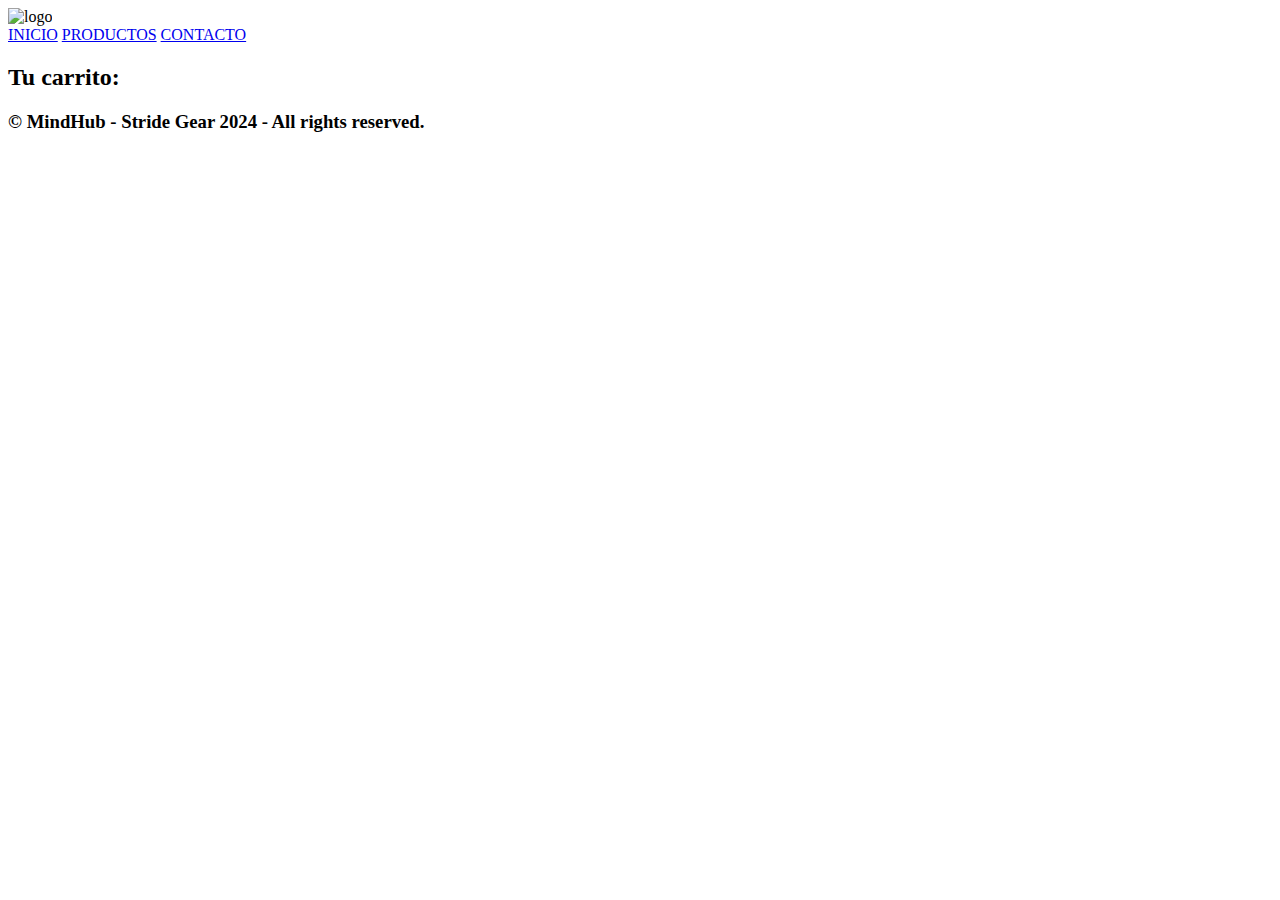
==== carrito.html @ caf2c032 "Contenido de FM hecho" ====
<!DOCTYPE html>
<html lang="en">
<head>
    <meta charset="UTF-8">
    <meta name="viewport" content="width=device-width, initial-scale=1.0">
    <script src="https://cdn.tailwindcss.com"></script>
    <link rel="stylesheet" href="./css/style.css">
    <link rel="shortcut icon" href="./assests/img/Logo-ico.ico" type="image/x-icon">
    <title>Stride Gear - Tu carrito</title>
</head>
<body class="m-0 p-0 box-border flex flex-col min-h-screen">
    <header class="flex flex-col w-full md:flex-wrap flex-row justify-around">
        <section class="bg-[#99C2EC] flex flex-col justify-between items-center w-full md:flex-row">
            <img class="h-[175px] w-[175px]" src="./assests/img/logoconfondo.png" alt="logo">
            <!-- <h1>Stride Gear</h1> -->
            <nav class="flex gap-4 mb-2 md:mr-8 gap-8">
                <a href="./index.html">INICIO</a>
                <a href="./productos.html">PRODUCTOS</a>
                <a href="./contacto.html">CONTACTO</a>
            </nav>
        </section>
    </header>
    <main class="flex flex-col min-h-[26rem] items-center bg-orange-100 w-full md:min-h-[29rem] lg:min-h-[34.3rem]">
        <section class="mt-4 mb-4 border-4 border-white px-2 rounded-xl md:px-20">
            <h2 class="font-serif md:text-lg">Tu carrito:</h2>
        </section>
        <div id="shoppingContainer" class="w-[90%] min-h-[90%] border-2 border-white shadow-xl rounded-xl flex">
        
        </div>
        
    </main>
    <footer class="bg-[#99C2EC] flex justify-center h-1/4 w-full p-4 mt-auto">
        <h3 class="text-sm">
            &copy; MindHub - Stride Gear 2024 - All rights reserved.
        </h3>
    </footer>
    <script src="./js/data.js"></script>
    <script type="module" src="./js/app.js"></script>
</body>
</html>
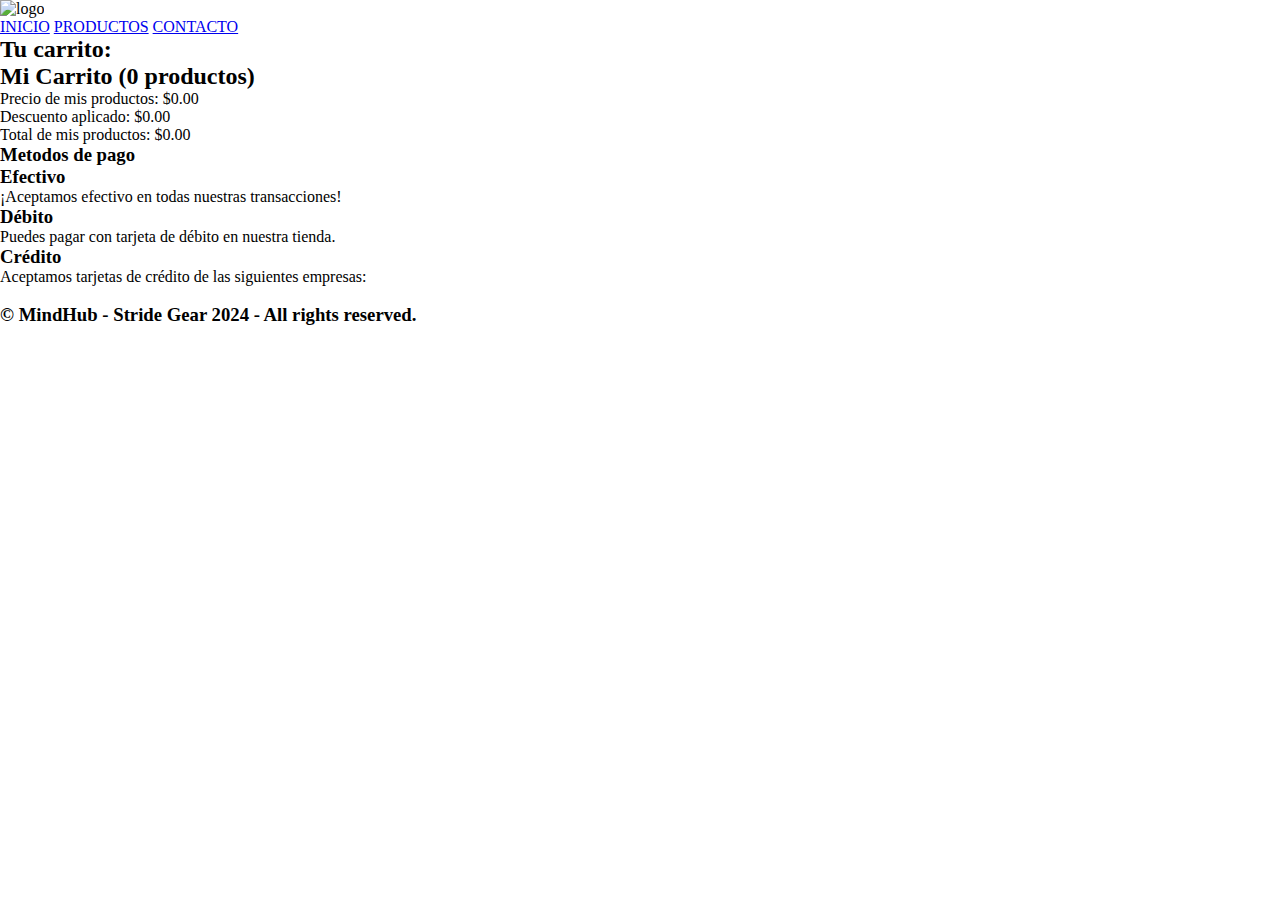
==== commit dc923dac: "headers con estilos" ====
--- a/carrito.html
+++ b/carrito.html
@@ -1,5 +1,6 @@
 <!DOCTYPE html>
 <html lang="en">
+
 <head>
     <meta charset="UTF-8">
     <meta name="viewport" content="width=device-width, initial-scale=1.0">
@@ -8,26 +9,67 @@
     <link rel="shortcut icon" href="./assests/img/Logo-ico.ico" type="image/x-icon">
     <title>Stride Gear - Tu carrito</title>
 </head>
+
 <body class="m-0 p-0 box-border flex flex-col min-h-screen">
     <header class="flex flex-col w-full md:flex-wrap flex-row justify-around">
         <section class="bg-[#99C2EC] flex flex-col justify-between items-center w-full md:flex-row">
-            <img class="h-[175px] w-[175px]" src="./assests/img/logoconfondo.png" alt="logo">
+            <img class="h-[150px] w-[150px]" src="./assests/img/logoconfondo.png" alt="logo">
             <!-- <h1>Stride Gear</h1> -->
             <nav class="flex gap-4 mb-2 md:mr-8 gap-8">
-                <a href="./index.html">INICIO</a>
-                <a href="./productos.html">PRODUCTOS</a>
-                <a href="./contacto.html">CONTACTO</a>
+                <a class="bg-blue-500 hover:bg-[#EE5B58] text-white font-bold py-2 px-4 rounded" href="./index.html">INICIO</a>
+                <a class="bg-blue-500 hover:bg-[#EE5B58] text-white font-bold py-2 px-4 rounded" href="./productos.html">PRODUCTOS</a>
+                <a class="bg-blue-500 hover:bg-[#EE5B58] text-white font-bold py-2 px-4 rounded" href="./contacto.html">CONTACTO</a>
             </nav>
         </section>
     </header>
-    <main class="flex flex-col min-h-[26rem] items-center bg-orange-100 w-full md:min-h-[29rem] lg:min-h-[34.3rem]">
+    <main class="flex flex-col min-h-screen items-center bg-orange-100 w-full  ">
         <section class="mt-4 mb-4 border-4 border-white px-2 rounded-xl md:px-20">
             <h2 class="font-serif md:text-lg">Tu carrito:</h2>
         </section>
-        <div id="shoppingContainer" class="w-[90%] min-h-[90%] border-2 border-white shadow-xl rounded-xl flex">
-        
+        <div id="shoppingContainer"
+            class="w-[90%] min-h-[90%] border-2 border-white shadow-xl rounded-xl flex justify-center items-center bg-white flex-col gap-8 md:flex-row md:flex-wrap">
+
+        </div>
+       
+        <div id="carrito">
+            <h2>Mi Carrito (<span id="contador-productos">0</span> productos)</h2>
+            <div id="lista-productos">
+                <!-- Los productos se agregarán aquí dinámicamente -->
+            </div>
+            <div id="total">
+                Precio de mis productos: $<span id="precio-productos">0.00</span><br/>
+                Descuento aplicado: $<span id="descuento">0.00</span><br/>
+                Total de mis productos: $<span id="total-productos">0.00</span>
+            </div>
         </div>
         
+        <div id="metodosPagoContainer" class="w-2/3 my-10 bg-white p-6 rounded-lg ">
+            <h3><b>Metodos de pago</b></h3>
+            <div class="metodo-pago">
+                <h3>Efectivo</h3>
+                <p>¡Aceptamos efectivo en todas nuestras transacciones!</p>
+            </div>
+            <div class="metodo-pago">
+                <h3>Débito</h3>
+                <p>Puedes pagar con tarjeta de débito en nuestra tienda.</p>
+            </div>
+            <div class="metodo-pago">
+                <h3>Crédito</h3>
+                <p>Aceptamos tarjetas de crédito de las siguientes empresas:</p>
+                <div class="w-1/4 flex flex-row ">
+                    <img class=""
+                        src="./assests/img/png-transparent-logo-brand-visa-font-visa-blue-text-trademark-thumbnail-removebg-preview.png"
+                        alt="">
+                    <img src="./assests/img/png-transparent-mastercard-logo-moneylive-mobile-payment-brand-mastercard-text-orange-logo-removebg-preview.png"
+                        alt="">
+                    <img src="./assests/img/116-1160176_santander-logo-png-image-purepng-free-transparent-cc0-removebg-preview.png"
+                        alt="">
+                    <img src="./assests/img/png-clipart-american-express-logo-logo-american-express-brand-font-american-express-logo-blue-text-thumbnail-removebg-preview.png "
+                        alt="">
+                </div>
+            </div>
+
+        </div>
     </main>
     <footer class="bg-[#99C2EC] flex justify-center h-1/4 w-full p-4 mt-auto">
         <h3 class="text-sm">
@@ -35,6 +77,8 @@
         </h3>
     </footer>
     <script src="./js/data.js"></script>
-    <script type="module" src="./js/app.js"></script>
+
+    <script type="module" src="./js/carro.js"></script>
 </body>
+
 </html>--- a/css/style.css
+++ b/css/style.css
@@ -0,0 +1,50 @@
+* {
+  margin: 0;
+  padding: 0;
+  font-family: lato;
+}
+
+.slider-frame {
+  width: 600px; /* Ancho por defecto */
+  height: auto;
+  margin: 50px auto 0;
+  overflow: hidden;
+  display: block;
+}
+
+@media screen and (max-width: 600px) {
+  .slider-frame {
+      width: 70%; /* Ancho más pequeño para resoluciones menores a 521px */
+  }
+}
+
+.slider-frame ul {
+display: flex;
+padding: 0;
+width: 400%;
+
+animation: slide 20s infinite alternate ease-in-out;
+}
+
+.slider-frame li {
+width: 100%;
+list-style: none;
+}
+
+.slider-frame img {
+width: 100%;
+}
+
+@keyframes slide {
+0% {margin-left: 0;}
+20% {margin-left: 0;}
+
+25% {margin-left: -100%;}
+45% {margin-left: -100%;}
+
+50% {margin-left: -200%;}
+70% {margin-left: -200%;}
+
+75% {margin-left: -300%;}
+100% {margin-left: -300%;}
+}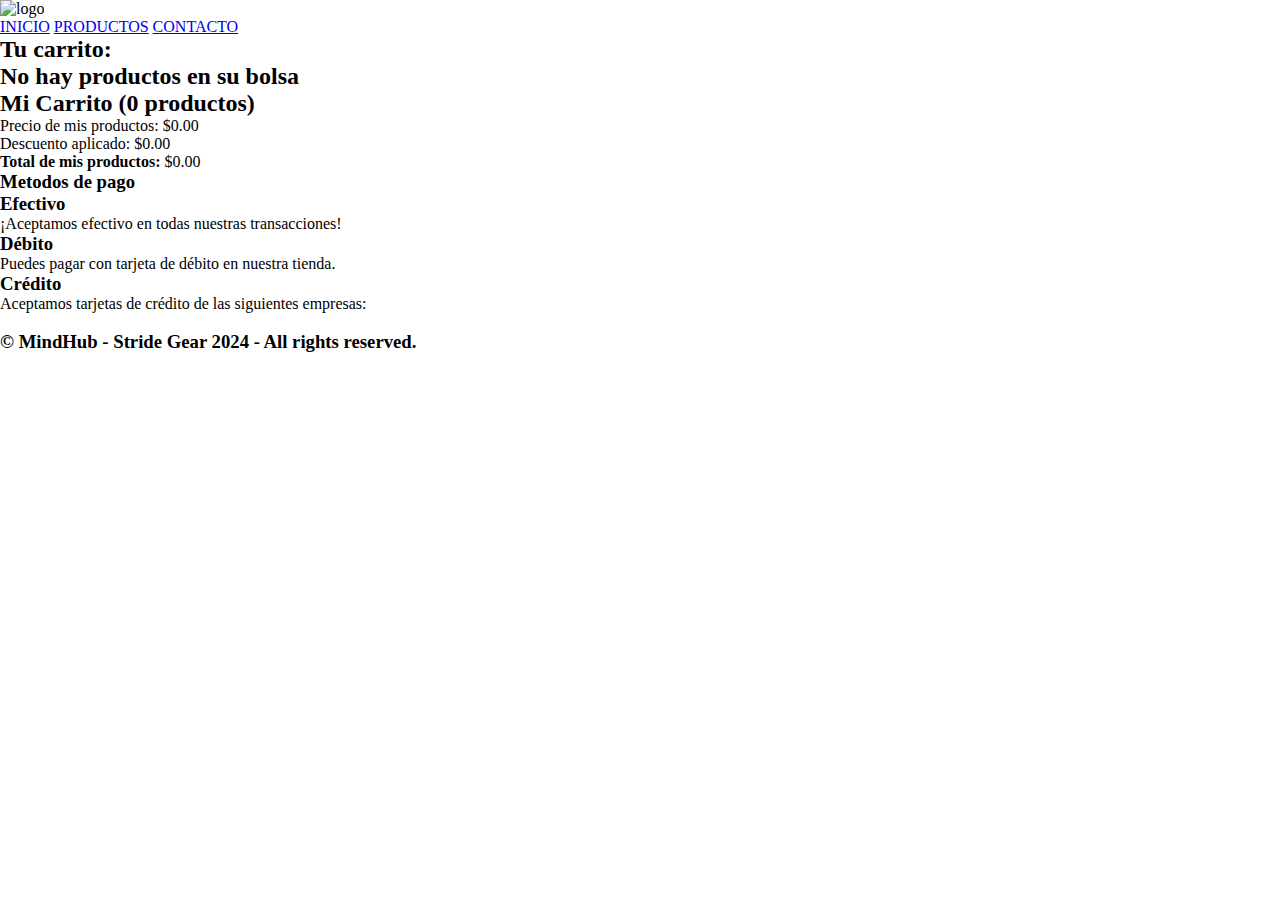
==== commit e5f18342: "se arreglo a la mitad en carrito" ====
--- a/carrito.html
+++ b/carrito.html
@@ -13,7 +13,7 @@
 <body class="m-0 p-0 box-border flex flex-col min-h-screen">
     <header class="flex flex-col w-full md:flex-wrap flex-row justify-around">
         <section class="bg-[#99C2EC] flex flex-col justify-between items-center w-full md:flex-row">
-            <img class="h-[150px] w-[150px]" src="./assests/img/logoconfondo.png" alt="logo">
+            <img class="h-[125px] w-[125px] lg:h-[150px] lg:w-[150px]" src="./assests/img/logoconfondo.png" alt="logo">
             <!-- <h1>Stride Gear</h1> -->
             <nav class="flex gap-4 mb-2 md:mr-8 gap-8">
                 <a class="bg-blue-500 hover:bg-[#EE5B58] text-white font-bold py-2 px-4 rounded" href="./index.html">INICIO</a>
@@ -22,24 +22,25 @@
             </nav>
         </section>
     </header>
-    <main class="flex flex-col min-h-screen items-center bg-orange-100 w-full  ">
+    <main class="flex flex-col min-h-screen items-center bg-orange-100 w-full">
         <section class="mt-4 mb-4 border-4 border-white px-2 rounded-xl md:px-20">
-            <h2 class="font-serif md:text-lg">Tu carrito:</h2>
+            <h2 class="font-serif md:text-lg text-3xl lg:text-5xl">Tu carrito:</h2>
         </section>
         <div id="shoppingContainer"
-            class="w-[90%] min-h-[90%] border-2 border-white shadow-xl rounded-xl flex justify-center items-center bg-white flex-col gap-8 md:flex-row md:flex-wrap">
+            class="w-[60%] min-h-[90%]  shadow-[0_2.8px_2.2px_rgba(0,_0,_0,_0.034),_0_6.7px_5.3px_rgba(0,_0,_0,_0.048),_0_12.5px_10px_rgba(0,_0,_0,_0.06),_0_22.3px_17.9px_rgba(0,_0,_0,_0.072),_0_41.8px_33.4px_rgba(0,_0,_0,_0.086),_0_100px_80px_rgba(0,_0,_0,_0.12)] rounded-xl flex justify-center items-center flex-col gap-8 md:flex-row md:flex-wrap bg-[#EADBC8] ">
 
         </div>
        
-        <div id="carrito">
-            <h2>Mi Carrito (<span id="contador-productos">0</span> productos)</h2>
-            <div id="lista-productos">
+        <div id="carrito" class="w-[40%] min-h-[90%] mt-8 border-2 border-white shadow-xl rounded-xl flex justify-center items-center bg-white flex-col gap-8 p-4">
+            <h2 class="text-3xl">Mi Carrito (<span id="contador-productos">0</span> productos)</h2>
+            <div id="lista-productos" class="flex flex-col flex-wrap">
                 <!-- Los productos se agregarán aquí dinámicamente -->
             </div>
             <div id="total">
                 Precio de mis productos: $<span id="precio-productos">0.00</span><br/>
                 Descuento aplicado: $<span id="descuento">0.00</span><br/>
-                Total de mis productos: $<span id="total-productos">0.00</span>
+               <b> Total de mis productos: </b> $<span id="total-productos">0.00</span>
+              
             </div>
         </div>
         
@@ -56,15 +57,15 @@
             <div class="metodo-pago">
                 <h3>Crédito</h3>
                 <p>Aceptamos tarjetas de crédito de las siguientes empresas:</p>
-                <div class="w-1/4 flex flex-row ">
-                    <img class=""
+                <div class="flex gap-4 flex-row md:gap-32 lg:gap-48">
+                    <img class="w-[100px]"
                         src="./assests/img/png-transparent-logo-brand-visa-font-visa-blue-text-trademark-thumbnail-removebg-preview.png"
                         alt="">
-                    <img src="./assests/img/png-transparent-mastercard-logo-moneylive-mobile-payment-brand-mastercard-text-orange-logo-removebg-preview.png"
+                    <img class="w-[100px]" src="./assests/img/png-transparent-mastercard-logo-moneylive-mobile-payment-brand-mastercard-text-orange-logo-removebg-preview.png"
                         alt="">
-                    <img src="./assests/img/116-1160176_santander-logo-png-image-purepng-free-transparent-cc0-removebg-preview.png"
+                    <img class="w-[100px]" src="./assests/img/116-1160176_santander-logo-png-image-purepng-free-transparent-cc0-removebg-preview.png"
                         alt="">
-                    <img src="./assests/img/png-clipart-american-express-logo-logo-american-express-brand-font-american-express-logo-blue-text-thumbnail-removebg-preview.png "
+                    <img class="w-[100px]" src="./assests/img/png-clipart-american-express-logo-logo-american-express-brand-font-american-express-logo-blue-text-thumbnail-removebg-preview.png "
                         alt="">
                 </div>
             </div>
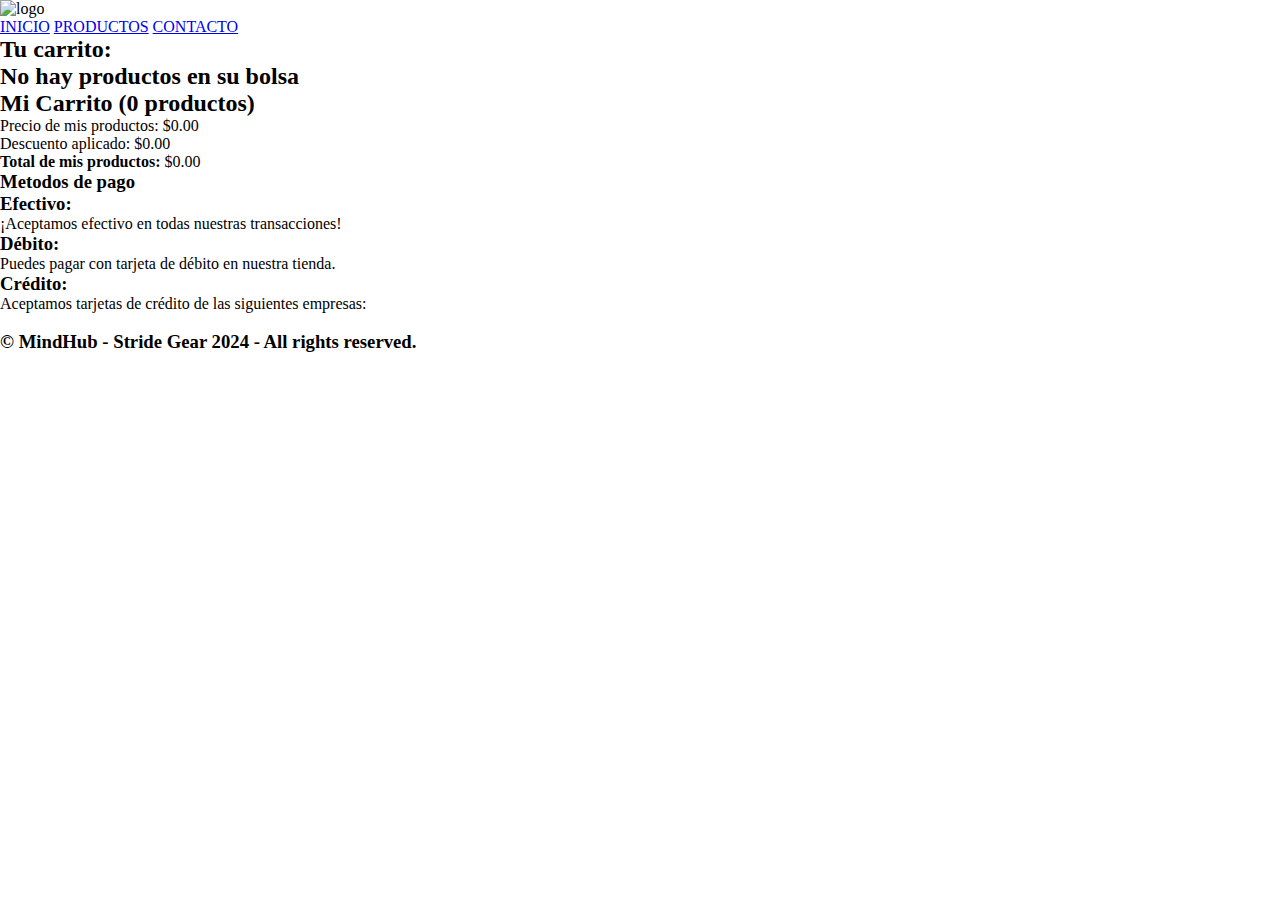
==== commit 419c325d: "commit luego de los tiempos de vietnam" ====
--- a/carrito.html
+++ b/carrito.html
@@ -11,11 +11,11 @@
 </head>
 
 <body class="m-0 p-0 box-border flex flex-col min-h-screen">
-    <header class="flex flex-col w-full md:flex-wrap flex-row justify-around">
+    <header class="flex w-full md:flex-wrap flex-row justify-around">
         <section class="bg-[#99C2EC] flex flex-col justify-between items-center w-full md:flex-row">
             <img class="h-[125px] w-[125px] lg:h-[150px] lg:w-[150px]" src="./assests/img/logoconfondo.png" alt="logo">
             <!-- <h1>Stride Gear</h1> -->
-            <nav class="flex gap-4 mb-2 md:mr-8 gap-8">
+            <nav class="flex mb-2 md:mr-8 gap-8">
                 <a class="bg-blue-500 hover:bg-[#EE5B58] text-white font-bold py-2 px-4 rounded" href="./index.html">INICIO</a>
                 <a class="bg-blue-500 hover:bg-[#EE5B58] text-white font-bold py-2 px-4 rounded" href="./productos.html">PRODUCTOS</a>
                 <a class="bg-blue-500 hover:bg-[#EE5B58] text-white font-bold py-2 px-4 rounded" href="./contacto.html">CONTACTO</a>
@@ -30,7 +30,7 @@
             class="w-[60%] min-h-[90%]  shadow-[0_2.8px_2.2px_rgba(0,_0,_0,_0.034),_0_6.7px_5.3px_rgba(0,_0,_0,_0.048),_0_12.5px_10px_rgba(0,_0,_0,_0.06),_0_22.3px_17.9px_rgba(0,_0,_0,_0.072),_0_41.8px_33.4px_rgba(0,_0,_0,_0.086),_0_100px_80px_rgba(0,_0,_0,_0.12)] rounded-xl flex justify-center items-center flex-col gap-8 md:flex-row md:flex-wrap bg-[#EADBC8] ">
 
         </div>
-       
+    
         <div id="carrito" class="w-[40%] min-h-[90%] mt-8 border-2 border-white shadow-xl rounded-xl flex justify-center items-center bg-white flex-col gap-8 p-4">
             <h2 class="text-3xl">Mi Carrito (<span id="contador-productos">0</span> productos)</h2>
             <div id="lista-productos" class="flex flex-col flex-wrap">
@@ -39,25 +39,25 @@
             <div id="total">
                 Precio de mis productos: $<span id="precio-productos">0.00</span><br/>
                 Descuento aplicado: $<span id="descuento">0.00</span><br/>
-               <b> Total de mis productos: </b> $<span id="total-productos">0.00</span>
-              
+                <b> Total de mis productos: </b> $<span id="total-productos">0.00</span>
             </div>
+           
         </div>
         
-        <div id="metodosPagoContainer" class="w-2/3 my-10 bg-white p-6 rounded-lg ">
-            <h3><b>Metodos de pago</b></h3>
-            <div class="metodo-pago">
-                <h3>Efectivo</h3>
+        <div id="metodosPagoContainer" class="w-2/3 my-10 bg-white p-6 rounded-lg">
+            <h3 class="text-center"><b>Metodos de pago</b></h3>
+            <div class="metodo-pago ">
+                <b><h3>Efectivo:</h3></b>
                 <p>¡Aceptamos efectivo en todas nuestras transacciones!</p>
             </div>
-            <div class="metodo-pago">
-                <h3>Débito</h3>
+            <div class="metodo-pago ">
+                <b><h3>Débito:</h3></b>
                 <p>Puedes pagar con tarjeta de débito en nuestra tienda.</p>
             </div>
-            <div class="metodo-pago">
-                <h3>Crédito</h3>
+            <div class="metodo-pago ">
+                <b><h3>Crédito:</h3></b>
                 <p>Aceptamos tarjetas de crédito de las siguientes empresas:</p>
-                <div class="flex gap-4 flex-row md:gap-32 lg:gap-48">
+                <div class="flex gap-4 flex-row justify-between flex-wrap">
                     <img class="w-[100px]"
                         src="./assests/img/png-transparent-logo-brand-visa-font-visa-blue-text-trademark-thumbnail-removebg-preview.png"
                         alt="">
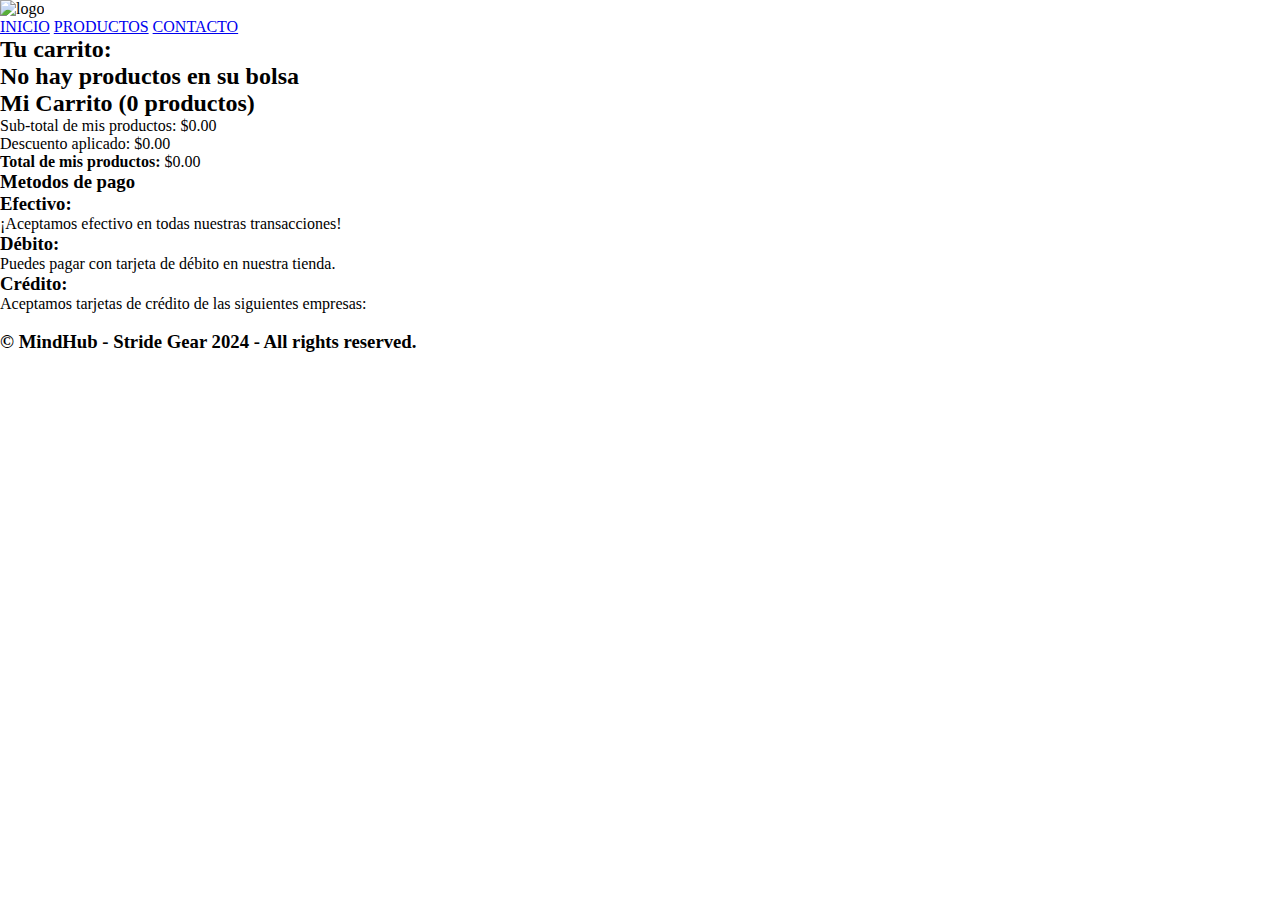
==== commit 56d059d9: "a medias vamos pero vamos" ====
--- a/carrito.html
+++ b/carrito.html
@@ -30,14 +30,14 @@
             class="w-[60%] min-h-[90%]  shadow-[0_2.8px_2.2px_rgba(0,_0,_0,_0.034),_0_6.7px_5.3px_rgba(0,_0,_0,_0.048),_0_12.5px_10px_rgba(0,_0,_0,_0.06),_0_22.3px_17.9px_rgba(0,_0,_0,_0.072),_0_41.8px_33.4px_rgba(0,_0,_0,_0.086),_0_100px_80px_rgba(0,_0,_0,_0.12)] rounded-xl flex justify-center items-center flex-col gap-8 md:flex-row md:flex-wrap bg-[#EADBC8] ">
 
         </div>
-    
+       
         <div id="carrito" class="w-[40%] min-h-[90%] mt-8 border-2 border-white shadow-xl rounded-xl flex justify-center items-center bg-white flex-col gap-8 p-4">
             <h2 class="text-3xl">Mi Carrito (<span id="contador-productos">0</span> productos)</h2>
             <div id="lista-productos" class="flex flex-col flex-wrap">
                 <!-- Los productos se agregarán aquí dinámicamente -->
             </div>
             <div id="total">
-                Precio de mis productos: $<span id="precio-productos">0.00</span><br/>
+                Sub-total de mis productos: $<span id="precio-productos">0.00</span><br/>
                 Descuento aplicado: $<span id="descuento">0.00</span><br/>
                 <b> Total de mis productos: </b> $<span id="total-productos">0.00</span>
             </div>
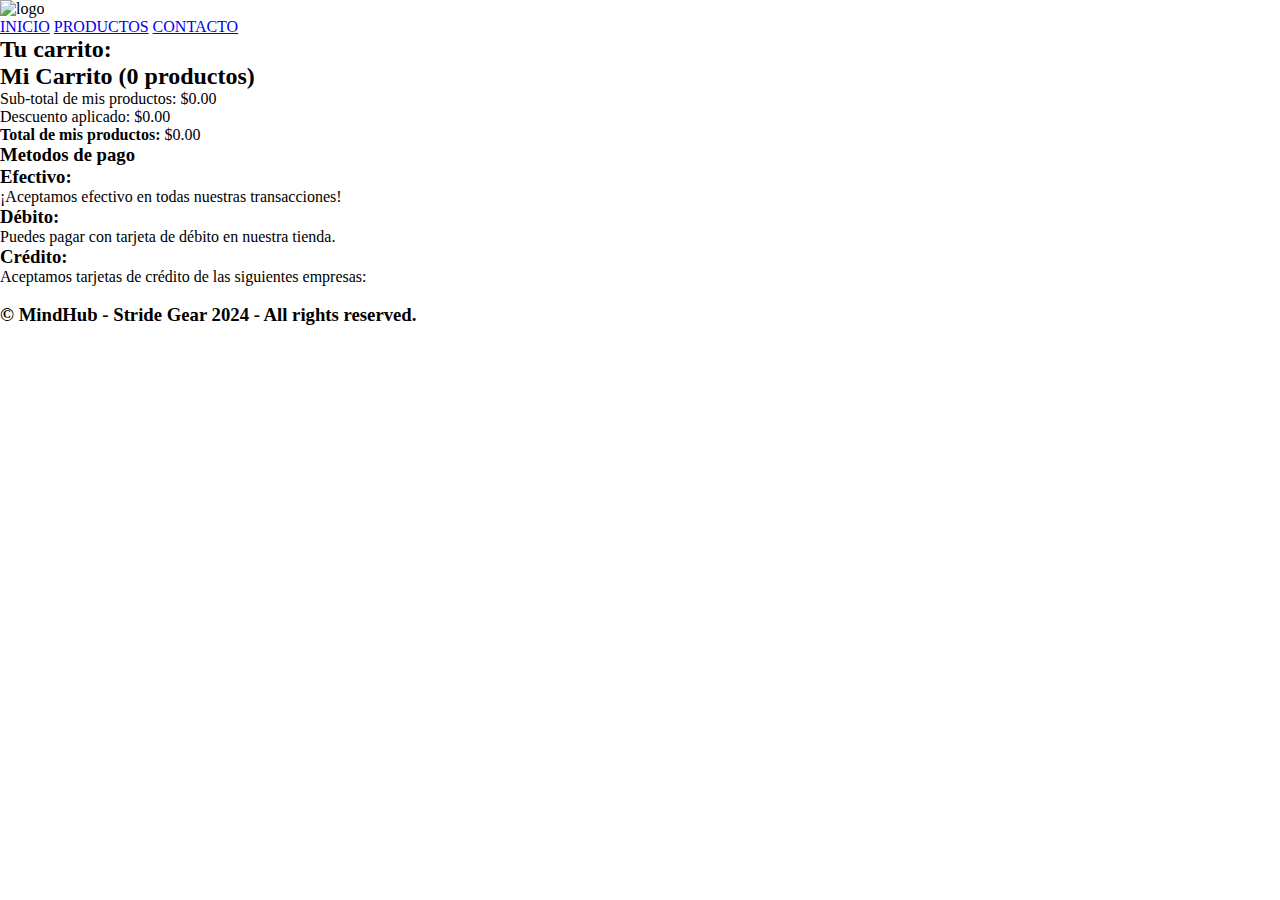
==== commit 4d647246: "correccion mentores" ====
--- a/carrito.html
+++ b/carrito.html
@@ -25,15 +25,10 @@
     <main class="flex flex-col min-h-screen items-center bg-orange-100 w-full">
         <section class="mt-4 mb-4 border-4 border-white px-2 rounded-xl md:px-20">
             <h2 class="font-serif md:text-lg text-3xl lg:text-5xl">Tu carrito:</h2>
-        </section>
-        <div id="shoppingContainer"
-            class="w-[60%] min-h-[90%]  shadow-[0_2.8px_2.2px_rgba(0,_0,_0,_0.034),_0_6.7px_5.3px_rgba(0,_0,_0,_0.048),_0_12.5px_10px_rgba(0,_0,_0,_0.06),_0_22.3px_17.9px_rgba(0,_0,_0,_0.072),_0_41.8px_33.4px_rgba(0,_0,_0,_0.086),_0_100px_80px_rgba(0,_0,_0,_0.12)] rounded-xl flex justify-center items-center flex-col gap-8 md:flex-row md:flex-wrap bg-[#EADBC8] ">
-
-        </div>
-       
-        <div id="carrito" class="w-[40%] min-h-[90%] mt-8 border-2 border-white shadow-xl rounded-xl flex justify-center items-center bg-white flex-col gap-8 p-4">
+        </section>   
+        <div id="carrito" class="w-[80%] min-h-[90%] mt-8 border-2 border-white shadow-xl rounded-xl flex justify-center items-center bg-white flex-col gap-8 p-4">
             <h2 class="text-3xl">Mi Carrito (<span id="contador-productos">0</span> productos)</h2>
-            <div id="lista-productos" class="flex flex-col flex-wrap">
+            <div id="lista-productos" class="flex flex-col items-center justify-between flex-wrap w-full gap-4">
                 <!-- Los productos se agregarán aquí dinámicamente -->
             </div>
             <div id="total">
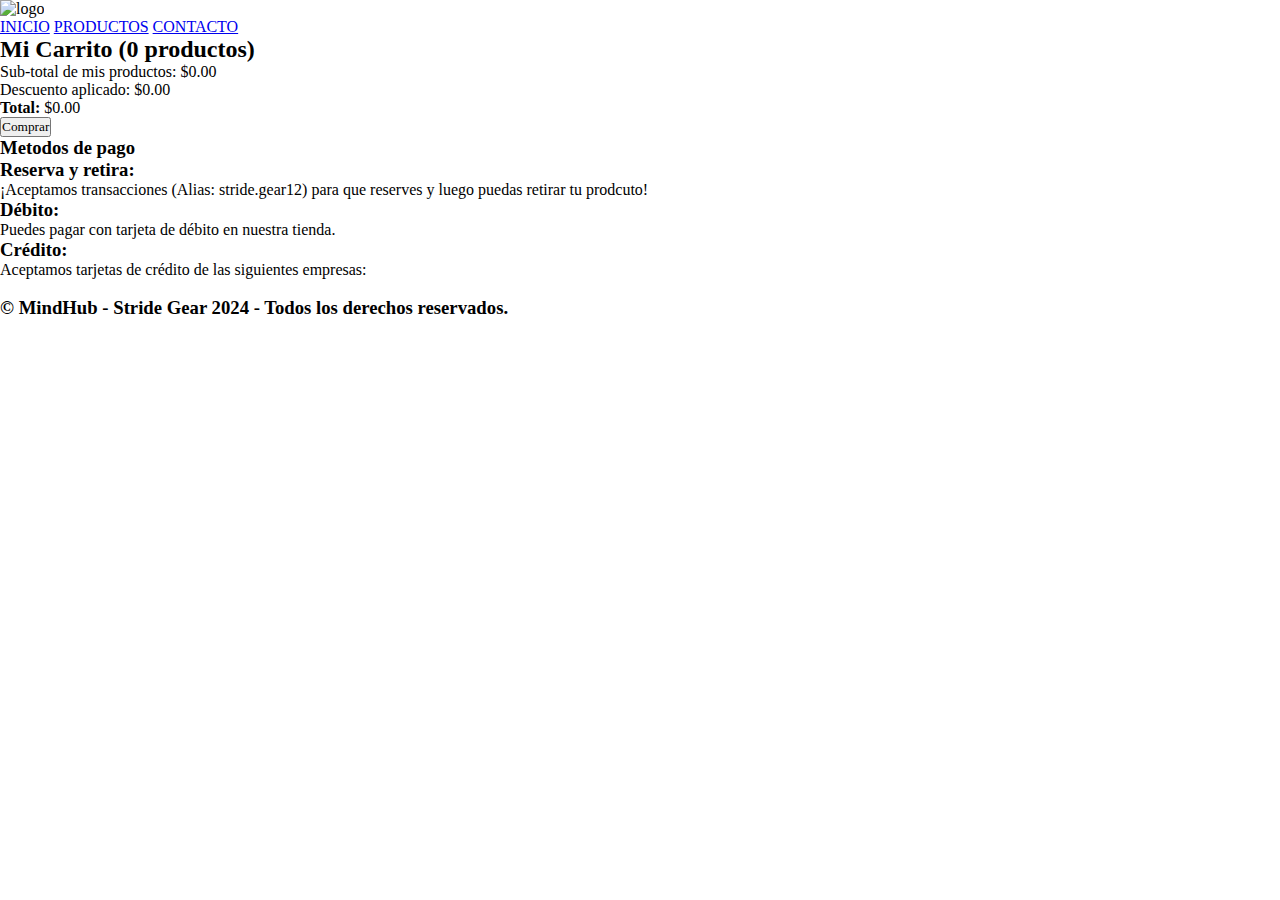
==== commit 1a541c2d: "borde form, btn compra, nav, descuento, pago, $ en producto hecho" ====
--- a/carrito.html
+++ b/carrito.html
@@ -7,6 +7,9 @@
     <script src="https://cdn.tailwindcss.com"></script>
     <link rel="stylesheet" href="./css/style.css">
     <link rel="shortcut icon" href="./assests/img/Logo-ico.ico" type="image/x-icon">
+    <link rel="preconnect" href="https://fonts.googleapis.com">
+    <link rel="preconnect" href="https://fonts.gstatic.com" crossorigin>
+    <link href="https://fonts.googleapis.com/css2?family=Chakra+Petch:ital,wght@0,300;0,400;0,500;0,600;0,700;1,300;1,400;1,500;1,600;1,700&family=Grenze+Gotisch:wght@100..900&display=swap" rel="stylesheet">
     <title>Stride Gear - Tu carrito</title>
 </head>
 
@@ -16,42 +19,44 @@
             <img class="h-[125px] w-[125px] lg:h-[150px] lg:w-[150px]" src="./assests/img/logoconfondo.png" alt="logo">
             <!-- <h1>Stride Gear</h1> -->
             <nav class="flex mb-2 md:mr-8 gap-8">
-                <a class="bg-blue-500 hover:bg-[#EE5B58] text-white font-bold py-2 px-4 rounded" href="./index.html">INICIO</a>
-                <a class="bg-blue-500 hover:bg-[#EE5B58] text-white font-bold py-2 px-4 rounded" href="./productos.html">PRODUCTOS</a>
-                <a class="bg-blue-500 hover:bg-[#EE5B58] text-white font-bold py-2 px-4 rounded" href="./contacto.html">CONTACTO</a>
+                <a class="bg-blue-500 hover:bg-blue-900 text-white font-bold py-2 px-4 rounded" href="./index.html">INICIO</a>
+                <a class="bg-blue-500 hover:bg-blue-900 text-white font-bold py-2 px-4 rounded" href="./productos.html">PRODUCTOS</a>
+                <a class="bg-blue-500 hover:bg-blue-900 text-white font-bold py-2 px-4 rounded" href="./contacto.html">CONTACTO</a>
             </nav>
         </section>
     </header>
     <main class="flex flex-col min-h-screen items-center bg-orange-100 w-full">
-        <section class="mt-4 mb-4 border-4 border-white px-2 rounded-xl md:px-20">
-            <h2 class="font-serif md:text-lg text-3xl lg:text-5xl">Tu carrito:</h2>
-        </section>   
+        
         <div id="carrito" class="w-[80%] min-h-[90%] mt-8 border-2 border-white shadow-xl rounded-xl flex justify-center items-center bg-white flex-col gap-8 p-4">
             <h2 class="text-3xl">Mi Carrito (<span id="contador-productos">0</span> productos)</h2>
-            <div id="lista-productos" class="flex flex-col items-center justify-between flex-wrap w-full gap-4">
+            <div id="lista-productos" class="flex flex-col md:flex-wrap md:flex-row items-center justify-evenly flex-wrap w-full gap-4">
                 <!-- Los productos se agregarán aquí dinámicamente -->
             </div>
-            <div id="total">
-                Sub-total de mis productos: $<span id="precio-productos">0.00</span><br/>
-                Descuento aplicado: $<span id="descuento">0.00</span><br/>
-                <b> Total de mis productos: </b> $<span id="total-productos">0.00</span>
+            <div id="total" class="md:text-xl lg:text-2xl">
+                Sub-total de mis productos: $<span id="precio-productos" >0.00</span ><br/>
+                Descuento aplicado: $<span id="descuento" >0.00</span><br/>
+                <b> Total: </b> $<span id="total-productos">0.00</span>
             </div>
-           
         </div>
+       <div class="flex bg-emerald-500 mt-4 rounded-2xl h-[40px] text-center justify-center items-center w-[70%] text-white">
+        <button class="w-full">
+            Comprar
+        </button>
+       </div>
         
-        <div id="metodosPagoContainer" class="w-2/3 my-10 bg-white p-6 rounded-lg">
-            <h3 class="text-center"><b>Metodos de pago</b></h3>
-            <div class="metodo-pago ">
-                <b><h3>Efectivo:</h3></b>
-                <p>¡Aceptamos efectivo en todas nuestras transacciones!</p>
+        <div id="metodosPagoContainer" class="w-2/3 my-10 bg-white p-6 rounded-2xl ">
+            <h3 class="text-center md:text-3xl"><b>Metodos de pago</b></h3>
+            <div class="metodo-pago mt-5 ">
+                <b><h3 class="md:text-xl lg:text-2xl">Reserva y retira:</h3></b>
+                <p class=" lg:text-xl">¡Aceptamos transacciones (Alias: stride.gear12) para que reserves y luego puedas retirar tu prodcuto!</p>
             </div>
             <div class="metodo-pago ">
-                <b><h3>Débito:</h3></b>
-                <p>Puedes pagar con tarjeta de débito en nuestra tienda.</p>
+                <b><h3 class="md:text-xl lg:text-2xl">Débito:</h3></b>
+                <p class=" lg:text-xl">Puedes pagar con tarjeta de débito en nuestra tienda.</p>
             </div>
             <div class="metodo-pago ">
-                <b><h3>Crédito:</h3></b>
-                <p>Aceptamos tarjetas de crédito de las siguientes empresas:</p>
+                <b><h3 class="md:text-xl lg:text-2xl">Crédito:</h3></b>
+                <p class=" lg:text-xl">Aceptamos tarjetas de crédito de las siguientes empresas:</p>
                 <div class="flex gap-4 flex-row justify-between flex-wrap">
                     <img class="w-[100px]"
                         src="./assests/img/png-transparent-logo-brand-visa-font-visa-blue-text-trademark-thumbnail-removebg-preview.png"
@@ -68,8 +73,8 @@
         </div>
     </main>
     <footer class="bg-[#99C2EC] flex justify-center h-1/4 w-full p-4 mt-auto">
-        <h3 class="text-sm">
-            &copy; MindHub - Stride Gear 2024 - All rights reserved.
+        <h3 class="text-sm lg:text-xl py-3">
+            &copy; MindHub - Stride Gear 2024 - Todos los derechos reservados.
         </h3>
     </footer>
     <script src="./js/data.js"></script>
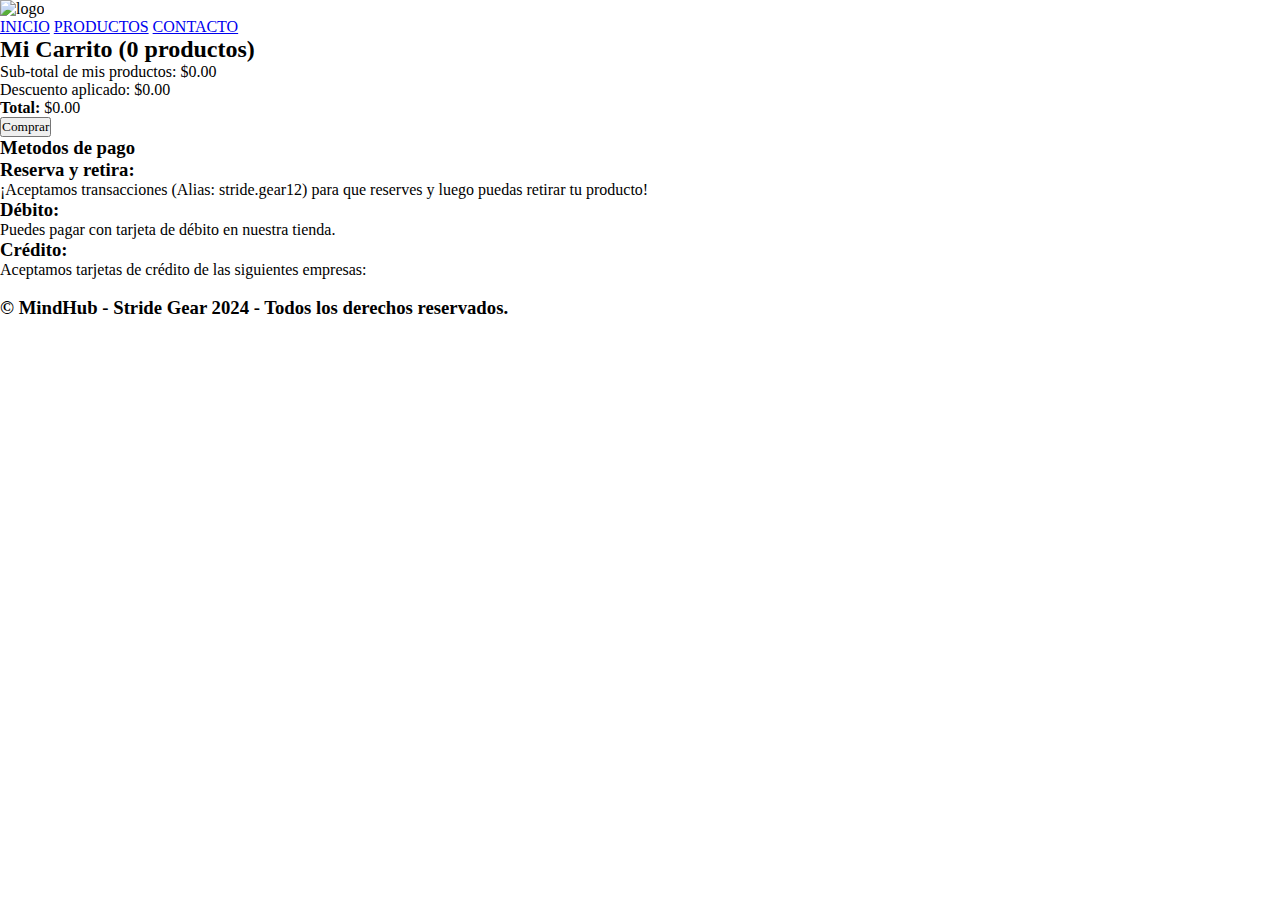
==== commit 23ebd3ba: "borde form, btn compra, nav, descuento, pago, $ en producto hecho" ====
--- a/carrito.html
+++ b/carrito.html
@@ -48,7 +48,7 @@
             <h3 class="text-center md:text-3xl"><b>Metodos de pago</b></h3>
             <div class="metodo-pago mt-5 ">
                 <b><h3 class="md:text-xl lg:text-2xl">Reserva y retira:</h3></b>
-                <p class=" lg:text-xl">¡Aceptamos transacciones (Alias: stride.gear12) para que reserves y luego puedas retirar tu prodcuto!</p>
+                <p class=" lg:text-xl">¡Aceptamos transacciones (Alias: stride.gear12) para que reserves y luego puedas retirar tu producto!</p>
             </div>
             <div class="metodo-pago ">
                 <b><h3 class="md:text-xl lg:text-2xl">Débito:</h3></b>
